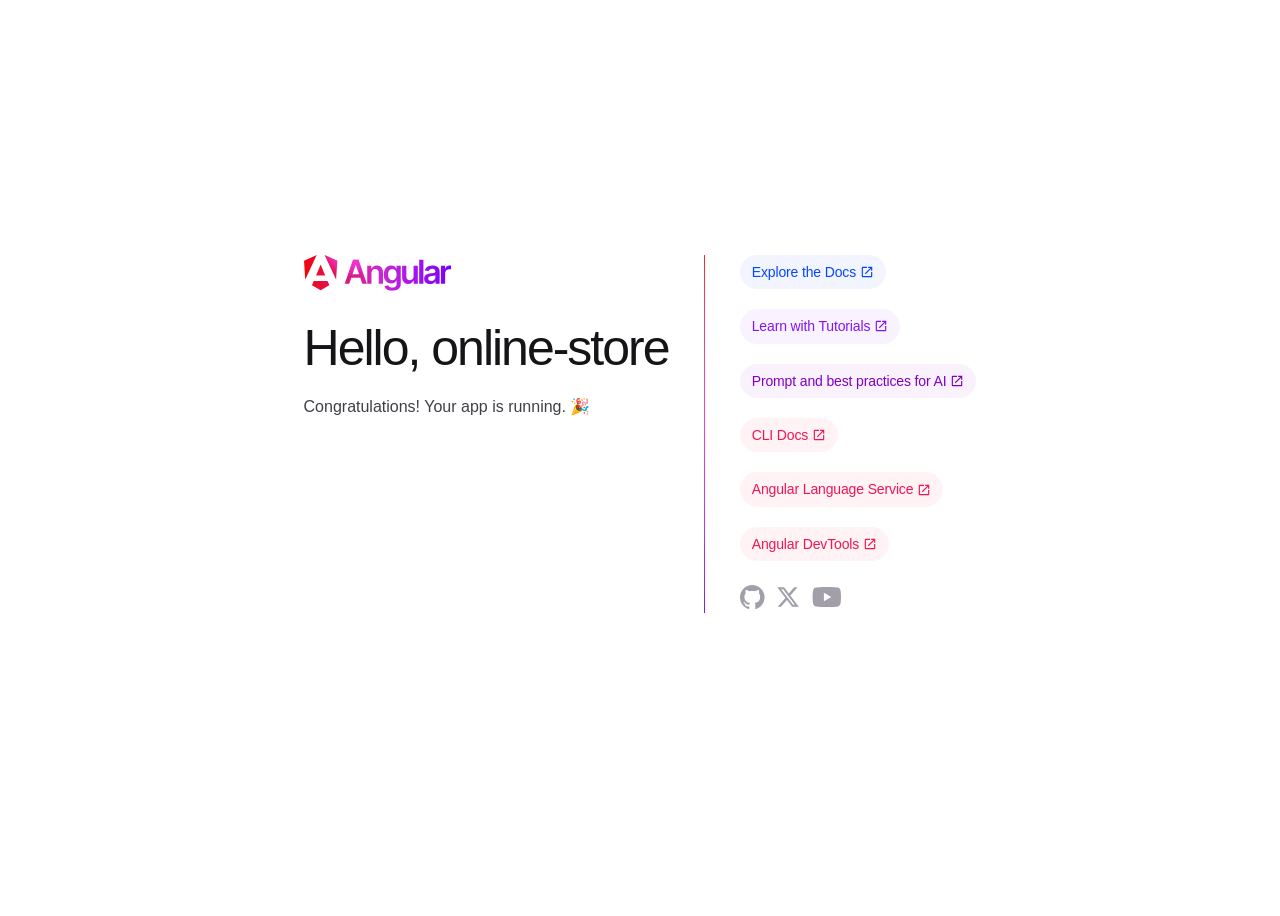
==== index.html @ 96b07fee "Update from https://github.com/dev-jonatan/online-store/commit/54b06c06cb056307e390e54ac82b3eafe52b0" ====
<!doctype html>
<html lang="en" data-beasties-container>
<head>
  <meta charset="utf-8">
  <title>OnlineStore</title>
  <base href="/">
  <meta name="viewport" content="width=device-width, initial-scale=1">
  <link rel="icon" type="image/x-icon" href="favicon.ico">
<link rel="stylesheet" href="styles-5INURTSO.css"></head>
<body>
  <app-root></app-root>
<script src="main-RZEUDUAI.js" type="module"></script></body>
</html>
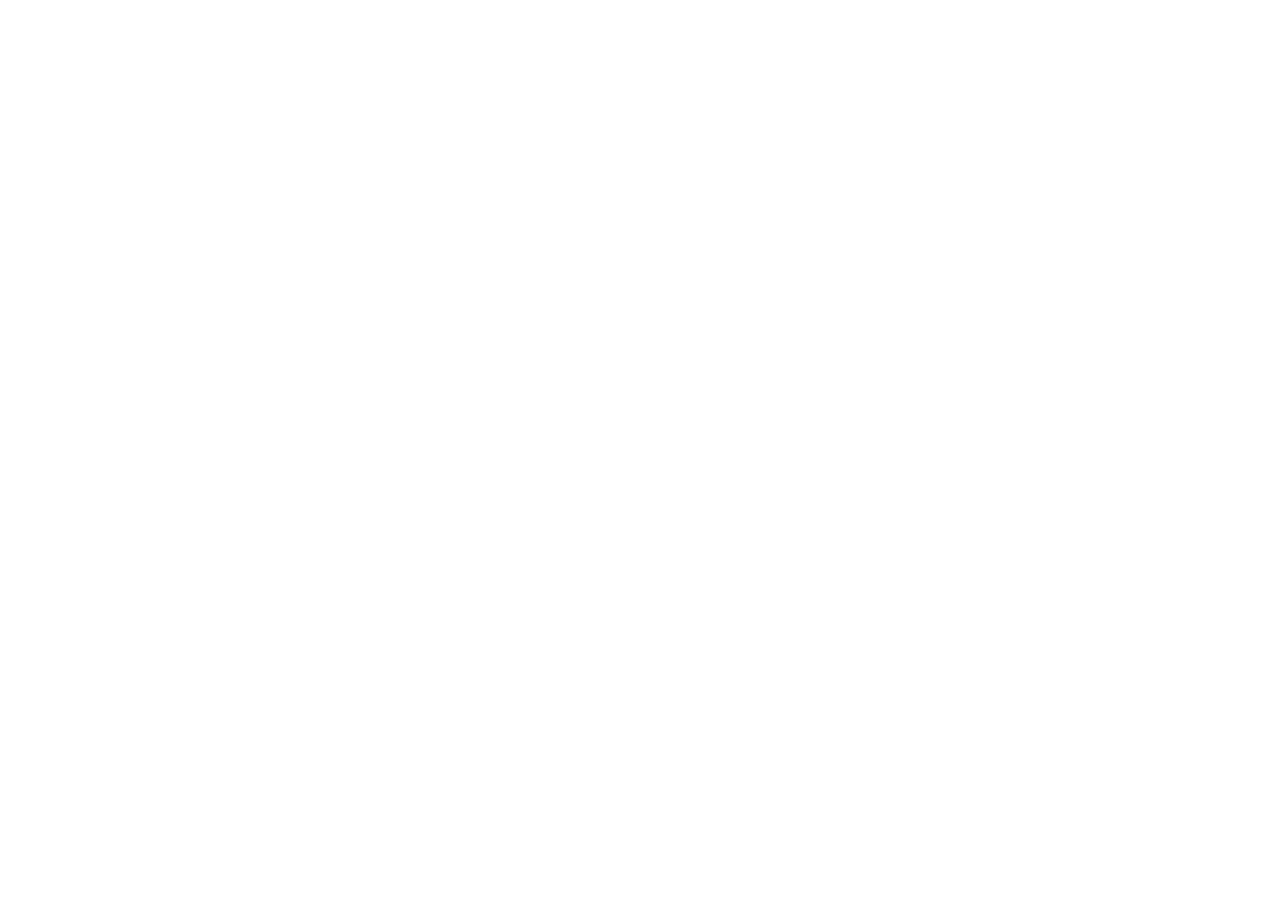
==== commit d5874d37: "Update from https://github.com/dev-jonatan/online-store/commit/2622fa493142064b5a7ec9947c8b2f05baed6" ====
--- a/index.html
+++ b/index.html
@@ -3,11 +3,11 @@
 <head>
   <meta charset="utf-8">
   <title>OnlineStore</title>
-  <base href="/">
+  <base href="/online-store/">
   <meta name="viewport" content="width=device-width, initial-scale=1">
   <link rel="icon" type="image/x-icon" href="favicon.ico">
 <link rel="stylesheet" href="styles-5INURTSO.css"></head>
 <body>
   <app-root></app-root>
-<script src="main-RZEUDUAI.js" type="module"></script></body>
+<script src="main-23ELPH7H.js" type="module"></script></body>
 </html>
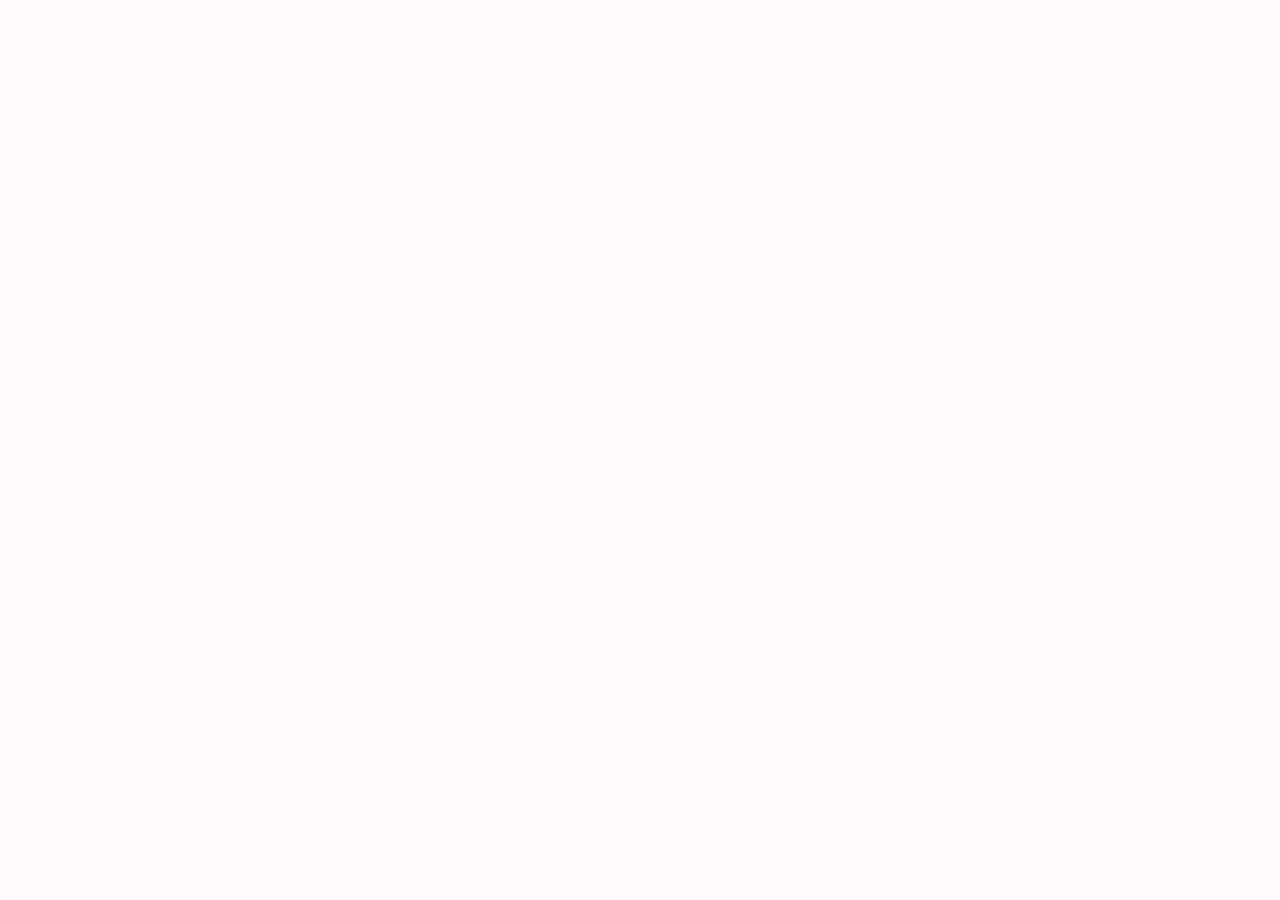
==== commit d47bb140: "Update from https://github.com/dev-jonatan/online-store/commit/9e8738d13794e2629c048178f30c03a9db4ab" ====
--- a/index.html
+++ b/index.html
@@ -1,13 +1,21 @@
 <!doctype html>
 <html lang="en" data-beasties-container>
+
 <head>
   <meta charset="utf-8">
-  <title>OnlineStore</title>
-  <base href="/online-store/">
+  <title>coconhat</title>
+  <base href="/store/">
   <meta name="viewport" content="width=device-width, initial-scale=1">
+  <meta name="theme-color" content="#FFFAFA">
+  <meta name="title" property="og:title" content="coconhat online store">
+  <meta name="description" property="og:description" content="gadgets online store &amp; services">
+  <meta name="image" property="og:image" content="favicon.ico">
   <link rel="icon" type="image/x-icon" href="favicon.ico">
-<link rel="stylesheet" href="styles-5INURTSO.css"></head>
+  <link href="https://unpkg.com/boxicons@2.1.4/css/boxicons.min.css" rel="stylesheet">
+<style>@font-face{font-family:Inter;src:url(/assets/fonts/inter/Inter-VariableFont_opsz,wght.ttf);font-style:normal}@font-face{font-family:Inter;src:url(/assets/fonts/inter/Inter-Italic-VariableFont_opsz,wght.ttf);font-style:italic}*{margin:0;padding:0;box-sizing:border-box}:root{--ok-color:hsl(152, 69%, 31%);--ok-bg-color:hsla(152, 69%, 31%, .15);--ok-border-color:hsl(152, 69%, 31%, .15);--info-color:hsl(216, 100%, 50%);--info-bg-color:hsla(216, 100%, 50%, .15);--info-border-color:hsla(216, 100%, 50%, .15);--red-color:hsl(0, 100%, 40%);--critical-color:var(--red-color);--critical-bg-color:hsla(0, 100%, 40%, .15);--critical-border-color:hsla(0, 100%, 40%, .15);--warning-color:hsl(16, 100%, 50%);--warning-bg-color:hsla(16, 100%, 50%, .08);--warning-border-color:hsla(16, 100%, 50%, .08);--orange-color:#FF6633;--orange-border-color:hsla(15, 100%, 60%, .5);--orange-border-color-light:hsla(15, 100%, 60%, .25);--orange-translucent-color:hsla(15, 100%, 60%, .15);--orange-translucent-color-light:hsla(15, 100%, 60%, .05);--fore-color-orange-bg:#fff;--gray-900:oklch(19.37% .006 300.98);--gray-700:oklch(36.98% .014 302.71);--gray-400:oklch(70.9% .015 304.04);--gcash-blue:#2666e0;--gcash-light-blue:#1887fa;--gcash-dark-blue:#1643b6;--gcash-white:#fff;--pill-accent:var(--bright-blue);font-size:.7em;line-height:1.5em;font-family:-apple-system,BlinkMacSystemFont,Inter,Segoe UI,Roboto,Helvetica,Arial,sans-serif,"Apple Color Emoji","Segoe UI Emoji",Segoe UI Symbol;font-optical-sizing:auto;-webkit-font-smoothing:antialiased;-moz-osx-font-smoothing:grayscale;-webkit-tap-highlight-color:transparent}body{width:100vw;height:100vh;background-color:snow;scroll-behavior:smooth}</style><link rel="stylesheet" href="styles-6T45ZOPH.css" media="print" onload="this.media='all'"><noscript><link rel="stylesheet" href="styles-6T45ZOPH.css"></noscript></head>
+
 <body>
   <app-root></app-root>
-<script src="main-23ELPH7H.js" type="module"></script></body>
+<link rel="modulepreload" href="chunk-AV3O2HMK.js"><link rel="modulepreload" href="chunk-TLTJMJLL.js"><script src="main-C5IVCMYO.js" type="module"></script></body>
+
 </html>
--- a/styles-6T45ZOPH.css
+++ b/styles-6T45ZOPH.css
@@ -0,0 +1 @@
+@font-face{font-family:Inter;src:url(/assets/fonts/inter/Inter-VariableFont_opsz,wght.ttf);font-style:normal}@font-face{font-family:Inter;src:url(/assets/fonts/inter/Inter-Italic-VariableFont_opsz,wght.ttf);font-style:italic}*{margin:0;padding:0;box-sizing:border-box}:root{--ok-color: hsl(152, 69%, 31%);--ok-bg-color: hsla(152, 69%, 31%, .15);--ok-border-color: hsl(152, 69%, 31%, .15);--info-color: hsl(216, 100%, 50%);--info-bg-color: hsla(216, 100%, 50%, .15);--info-border-color: hsla(216, 100%, 50%, .15);--red-color: hsl(0, 100%, 40%);--critical-color: var(--red-color);--critical-bg-color: hsla(0, 100%, 40%, .15);--critical-border-color: hsla(0, 100%, 40%, .15);--warning-color: hsl(16, 100%, 50%);--warning-bg-color: hsla(16, 100%, 50%, .08);--warning-border-color: hsla(16, 100%, 50%, .08);--orange-color: #FF6633;--orange-border-color: hsla(15, 100%, 60%, .5);--orange-border-color-light: hsla(15, 100%, 60%, .25);--orange-translucent-color: hsla(15, 100%, 60%, .15);--orange-translucent-color-light: hsla(15, 100%, 60%, .05);--fore-color-orange-bg: #fff;--gray-900: oklch(19.37% .006 300.98);--gray-700: oklch(36.98% .014 302.71);--gray-400: oklch(70.9% .015 304.04);--gcash-blue: #2666e0;--gcash-light-blue: #1887fa;--gcash-dark-blue: #1643b6;--gcash-white: #fff;--pill-accent: var(--bright-blue);font-size:.7em;line-height:1.5em;font-family:-apple-system,BlinkMacSystemFont,Inter,Segoe UI,Roboto,Helvetica,Arial,sans-serif,"Apple Color Emoji","Segoe UI Emoji",Segoe UI Symbol;font-optical-sizing:auto;-webkit-font-smoothing:antialiased;-moz-osx-font-smoothing:grayscale;-webkit-tap-highlight-color:transparent}body{width:100vw;height:100vh;background-color:snow;scroll-behavior:smooth}body.no-scroll{overflow:hidden}h1,h2,h3,h4,h5,h6{font-weight:600;font-family:-apple-system,BlinkMacSystemFont,Inter,Segoe UI,Roboto,Helvetica,Arial,sans-serif,"Apple Color Emoji","Segoe UI Emoji",Segoe UI Symbol;font-optical-sizing:auto}strong{font-weight:600}img{display:block;width:100%}table{border-collapse:collapse;border-spacing:0}table,th,td{border:none}.link,a:link{text-underline-offset:.4em}.link:visited,a:visited{color:purple}.link:hover,a:hover{text-decoration:none}.link:active,a:active{color:#f40}.display-none{display:none}.visibility-collapse,.collapse{visibility:collapse}.visibility-hidden,.hidden{visibility:hidden}.alert{padding:.8em;border-radius:.8em;display:flex;align-items:center;gap:.8em}@supports (corner-shape: squircle){.alert{corner-shape:squircle;border-radius:1.6em}}.alert .icon{font-size:2em}.currency:first-letter{font-size:clamp(1rem,4vw,1em);margin-right:.1em}:is(.price,.error,.critical).color{color:var(--critical-color)!important}:is(.price,.error,.critical).background,:is(.price,.error,.critical).bg,:is(.price,.error,.critical).bg-color{background-color:var(--critical-bg-color)!important}:is(.price,.error,.critical).border{border:1px solid var(--critical-border-color)!important}.warning.color{color:var(--warning-color)!important}.warning.background,.warning.bg,.warning.bg-color{background-color:var(--warning-bg-color)!important}.warning.border{border:1px solid var(--warning-border-color)!important}.info.color{color:var(--info-color)!important}.info.background,.info.bg,.info.bg-color{background-color:var(--info-bg-color)!important}.info.border{border:1px solid var(--info-border-color)!important}:is(.success,.ok).color{color:var(--ok-color)!important}:is(.success,.ok).background,:is(.success,.ok).bg,:is(.success,.ok).bg-color{background-color:var(--ok-bg-color)!important}:is(.success,.ok).border{border:1px solid var(--ok-border-color)!important}.text-center{text-align:center!important}.text-right{text-align:right!important}input,button,.button{display:flex;align-items:center;justify-content:center;gap:.4em;padding:.4em .8em;color:var(--gray-900);background:none;border:1px solid gainsboro;border-radius:.8em;font:inherit;height:2.8em}:is(input,button,.button).inline{align-self:center}:is(input,button,.button).round{border-radius:10em}:is(input,button,.button):not(.round){min-width:6em}@supports (corner-shape: squircle){:is(input,button,.button):not(.round){corner-shape:squircle;border-radius:1.6em}}:is(input,button,.button) img,:is(input,button,.button) .icon{height:100%;width:auto;object-fit:scale-down}input:focus{outline:none;border-color:#ff4500}button,.button{cursor:pointer;box-shadow:0 0 12px #f5f5f5}.form{display:flex;flex-direction:column;gap:.8em}.form .form-control{display:flex;gap:.6em}.pill{display:flex;align-items:center;justify-content:center;gap:.4em;padding:.6em;white-space:nowrap;font-weight:500;font-size:.99em;border:1px solid gainsboro;border-radius:10em;box-shadow:0 0 12px #f5f5f5;cursor:pointer;transition:all .3s}.pill .icon,.pill svg{opacity:.7;align-self:first baseline}.pill.selected,.pill:hover{background:#f5f5f5}.group-header{display:flex;align-items:center;justify-content:space-between}.group-header .clear{cursor:pointer}.carousel{list-style:none;display:flex;overflow:scroll hidden;scroll-snap-type:x mandatory;scroll-behavior:smooth;scrollbar-width:none;position:relative;anchor-name:--carousel}.carousel.marker{--offset: 0em}@supports (scroll-marker-group: after){.carousel.marker{scroll-marker-group:after}}.carousel.marker::scroll-marker-group{position-anchor:--carousel;position-area:bottom center;position:absolute;transform:translateY(calc(-200% - var(--offset)));display:flex;justify-content:center;gap:.4em}.carousel.marker>*::scroll-marker{content:"";height:.8em;width:.8em;opacity:.8;border-radius:1em;transition:all .3s}@starting-style{.carousel.marker>*::scroll-marker{opacity:0}}.carousel.marker>*::scroll-marker:target-current{width:1.4em}.carousel ::scroll-marker,.carousel::scroll-button(*){background:#00000080;color:#f5f5f5}@starting-style{.carousel ::scroll-marker,.carousel::scroll-button(*){opacity:0}}.carousel.buttons::scroll-button(*){position-anchor:--carousel;z-index:1;position:absolute;font-size:1.8em;line-height:100%;width:2em;height:2em;border-radius:50%;border:none;outline:none;cursor:pointer;transition:all .3s}.carousel.buttons::scroll-button(left){content:"\276e";position-area:left center;translate:120%}.carousel.buttons::scroll-button(right){content:"\276f";position-area:right center;translate:-120%}@media(hover:none)and (pointer:coarse){.carousel.buttons::scroll-button(*):active{scale:1.4}}@media(hover:hover)and (pointer:fine){.carousel.buttons::scroll-button(*):hover{scale:1.4}}.carousel.buttons::scroll-button(*):disabled{width:0;height:0;content:"";opacity:0;cursor:unset}.carousel>*{anchor-name:--carousel-item;position:relative;scroll-snap-align:center;flex:0 0 100%}.modal-container{z-index:1000;position:fixed;bottom:0;left:0;width:100vw;height:calc(100dvh + .05em);background:#000c;display:flex;flex-direction:column;align-items:center;overflow:hidden scroll;scrollbar-width:none;scroll-behavior:smooth;overscroll-behavior:none;scroll-snap-type:y mandatory}.modal-container>*{scroll-snap-align:start}.modal-container>.modal-overlay{flex:0 0 100%;position:relative;transition:transform .3s ease-out}.modal-container>.modal-overlay:after{z-index:999;content:"";background:#00000026;border-radius:1em;height:.55em;width:10em;position:absolute;bottom:0;left:50%;transform:translate(-50%,200%)}.modal-container>.modal{flex:0 0 auto;width:100%;max-height:95%;outline:none;background:#fff;overflow-y:auto;scrollbar-width:none;--border-radius: 1.8em;border-radius:var(--border-radius) var(--border-radius) 0 0;transition:transform .3s ease-out}@supports (corner-shape:squircle){.modal-container>.modal{corner-shape:squircle;--border-radius: 3.6em}}@starting-style{.modal-container>.modal-overlay{transform:translateY(100%)}.modal-container>.modal{transform:translateY(100%);padding-bottom:.01em}}
--- a/styles-6T45ZOPH.css
+++ b/styles-6T45ZOPH.css
@@ -0,0 +1 @@
+@font-face{font-family:Inter;src:url(/assets/fonts/inter/Inter-VariableFont_opsz,wght.ttf);font-style:normal}@font-face{font-family:Inter;src:url(/assets/fonts/inter/Inter-Italic-VariableFont_opsz,wght.ttf);font-style:italic}*{margin:0;padding:0;box-sizing:border-box}:root{--ok-color: hsl(152, 69%, 31%);--ok-bg-color: hsla(152, 69%, 31%, .15);--ok-border-color: hsl(152, 69%, 31%, .15);--info-color: hsl(216, 100%, 50%);--info-bg-color: hsla(216, 100%, 50%, .15);--info-border-color: hsla(216, 100%, 50%, .15);--red-color: hsl(0, 100%, 40%);--critical-color: var(--red-color);--critical-bg-color: hsla(0, 100%, 40%, .15);--critical-border-color: hsla(0, 100%, 40%, .15);--warning-color: hsl(16, 100%, 50%);--warning-bg-color: hsla(16, 100%, 50%, .08);--warning-border-color: hsla(16, 100%, 50%, .08);--orange-color: #FF6633;--orange-border-color: hsla(15, 100%, 60%, .5);--orange-border-color-light: hsla(15, 100%, 60%, .25);--orange-translucent-color: hsla(15, 100%, 60%, .15);--orange-translucent-color-light: hsla(15, 100%, 60%, .05);--fore-color-orange-bg: #fff;--gray-900: oklch(19.37% .006 300.98);--gray-700: oklch(36.98% .014 302.71);--gray-400: oklch(70.9% .015 304.04);--gcash-blue: #2666e0;--gcash-light-blue: #1887fa;--gcash-dark-blue: #1643b6;--gcash-white: #fff;--pill-accent: var(--bright-blue);font-size:.7em;line-height:1.5em;font-family:-apple-system,BlinkMacSystemFont,Inter,Segoe UI,Roboto,Helvetica,Arial,sans-serif,"Apple Color Emoji","Segoe UI Emoji",Segoe UI Symbol;font-optical-sizing:auto;-webkit-font-smoothing:antialiased;-moz-osx-font-smoothing:grayscale;-webkit-tap-highlight-color:transparent}body{width:100vw;height:100vh;background-color:snow;scroll-behavior:smooth}body.no-scroll{overflow:hidden}h1,h2,h3,h4,h5,h6{font-weight:600;font-family:-apple-system,BlinkMacSystemFont,Inter,Segoe UI,Roboto,Helvetica,Arial,sans-serif,"Apple Color Emoji","Segoe UI Emoji",Segoe UI Symbol;font-optical-sizing:auto}strong{font-weight:600}img{display:block;width:100%}table{border-collapse:collapse;border-spacing:0}table,th,td{border:none}.link,a:link{text-underline-offset:.4em}.link:visited,a:visited{color:purple}.link:hover,a:hover{text-decoration:none}.link:active,a:active{color:#f40}.display-none{display:none}.visibility-collapse,.collapse{visibility:collapse}.visibility-hidden,.hidden{visibility:hidden}.alert{padding:.8em;border-radius:.8em;display:flex;align-items:center;gap:.8em}@supports (corner-shape: squircle){.alert{corner-shape:squircle;border-radius:1.6em}}.alert .icon{font-size:2em}.currency:first-letter{font-size:clamp(1rem,4vw,1em);margin-right:.1em}:is(.price,.error,.critical).color{color:var(--critical-color)!important}:is(.price,.error,.critical).background,:is(.price,.error,.critical).bg,:is(.price,.error,.critical).bg-color{background-color:var(--critical-bg-color)!important}:is(.price,.error,.critical).border{border:1px solid var(--critical-border-color)!important}.warning.color{color:var(--warning-color)!important}.warning.background,.warning.bg,.warning.bg-color{background-color:var(--warning-bg-color)!important}.warning.border{border:1px solid var(--warning-border-color)!important}.info.color{color:var(--info-color)!important}.info.background,.info.bg,.info.bg-color{background-color:var(--info-bg-color)!important}.info.border{border:1px solid var(--info-border-color)!important}:is(.success,.ok).color{color:var(--ok-color)!important}:is(.success,.ok).background,:is(.success,.ok).bg,:is(.success,.ok).bg-color{background-color:var(--ok-bg-color)!important}:is(.success,.ok).border{border:1px solid var(--ok-border-color)!important}.text-center{text-align:center!important}.text-right{text-align:right!important}input,button,.button{display:flex;align-items:center;justify-content:center;gap:.4em;padding:.4em .8em;color:var(--gray-900);background:none;border:1px solid gainsboro;border-radius:.8em;font:inherit;height:2.8em}:is(input,button,.button).inline{align-self:center}:is(input,button,.button).round{border-radius:10em}:is(input,button,.button):not(.round){min-width:6em}@supports (corner-shape: squircle){:is(input,button,.button):not(.round){corner-shape:squircle;border-radius:1.6em}}:is(input,button,.button) img,:is(input,button,.button) .icon{height:100%;width:auto;object-fit:scale-down}input:focus{outline:none;border-color:#ff4500}button,.button{cursor:pointer;box-shadow:0 0 12px #f5f5f5}.form{display:flex;flex-direction:column;gap:.8em}.form .form-control{display:flex;gap:.6em}.pill{display:flex;align-items:center;justify-content:center;gap:.4em;padding:.6em;white-space:nowrap;font-weight:500;font-size:.99em;border:1px solid gainsboro;border-radius:10em;box-shadow:0 0 12px #f5f5f5;cursor:pointer;transition:all .3s}.pill .icon,.pill svg{opacity:.7;align-self:first baseline}.pill.selected,.pill:hover{background:#f5f5f5}.group-header{display:flex;align-items:center;justify-content:space-between}.group-header .clear{cursor:pointer}.carousel{list-style:none;display:flex;overflow:scroll hidden;scroll-snap-type:x mandatory;scroll-behavior:smooth;scrollbar-width:none;position:relative;anchor-name:--carousel}.carousel.marker{--offset: 0em}@supports (scroll-marker-group: after){.carousel.marker{scroll-marker-group:after}}.carousel.marker::scroll-marker-group{position-anchor:--carousel;position-area:bottom center;position:absolute;transform:translateY(calc(-200% - var(--offset)));display:flex;justify-content:center;gap:.4em}.carousel.marker>*::scroll-marker{content:"";height:.8em;width:.8em;opacity:.8;border-radius:1em;transition:all .3s}@starting-style{.carousel.marker>*::scroll-marker{opacity:0}}.carousel.marker>*::scroll-marker:target-current{width:1.4em}.carousel ::scroll-marker,.carousel::scroll-button(*){background:#00000080;color:#f5f5f5}@starting-style{.carousel ::scroll-marker,.carousel::scroll-button(*){opacity:0}}.carousel.buttons::scroll-button(*){position-anchor:--carousel;z-index:1;position:absolute;font-size:1.8em;line-height:100%;width:2em;height:2em;border-radius:50%;border:none;outline:none;cursor:pointer;transition:all .3s}.carousel.buttons::scroll-button(left){content:"\276e";position-area:left center;translate:120%}.carousel.buttons::scroll-button(right){content:"\276f";position-area:right center;translate:-120%}@media(hover:none)and (pointer:coarse){.carousel.buttons::scroll-button(*):active{scale:1.4}}@media(hover:hover)and (pointer:fine){.carousel.buttons::scroll-button(*):hover{scale:1.4}}.carousel.buttons::scroll-button(*):disabled{width:0;height:0;content:"";opacity:0;cursor:unset}.carousel>*{anchor-name:--carousel-item;position:relative;scroll-snap-align:center;flex:0 0 100%}.modal-container{z-index:1000;position:fixed;bottom:0;left:0;width:100vw;height:calc(100dvh + .05em);background:#000c;display:flex;flex-direction:column;align-items:center;overflow:hidden scroll;scrollbar-width:none;scroll-behavior:smooth;overscroll-behavior:none;scroll-snap-type:y mandatory}.modal-container>*{scroll-snap-align:start}.modal-container>.modal-overlay{flex:0 0 100%;position:relative;transition:transform .3s ease-out}.modal-container>.modal-overlay:after{z-index:999;content:"";background:#00000026;border-radius:1em;height:.55em;width:10em;position:absolute;bottom:0;left:50%;transform:translate(-50%,200%)}.modal-container>.modal{flex:0 0 auto;width:100%;max-height:95%;outline:none;background:#fff;overflow-y:auto;scrollbar-width:none;--border-radius: 1.8em;border-radius:var(--border-radius) var(--border-radius) 0 0;transition:transform .3s ease-out}@supports (corner-shape:squircle){.modal-container>.modal{corner-shape:squircle;--border-radius: 3.6em}}@starting-style{.modal-container>.modal-overlay{transform:translateY(100%)}.modal-container>.modal{transform:translateY(100%);padding-bottom:.01em}}
